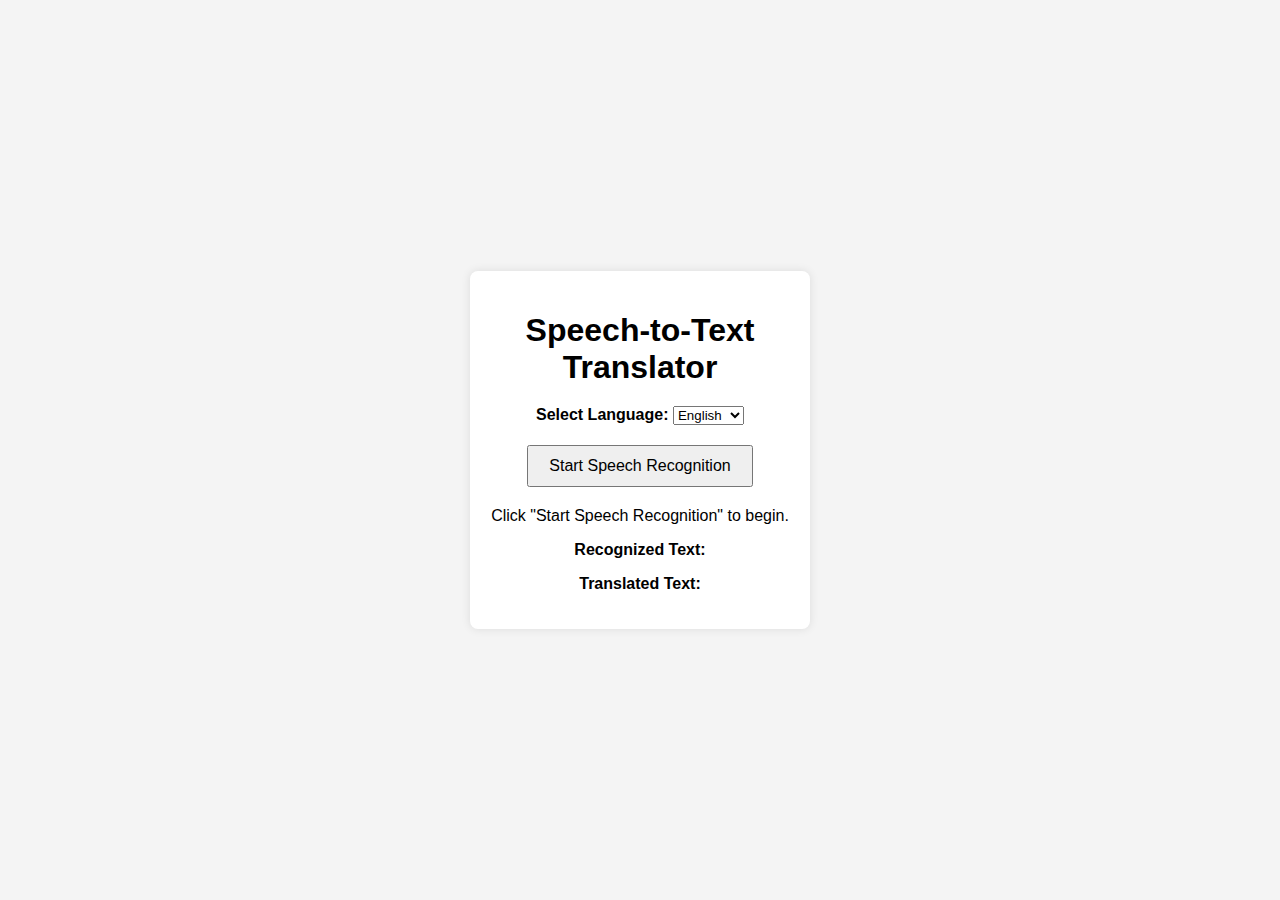
==== page1.html @ 94de509a "upoad" ====
<!DOCTYPE html>
<html lang="en">
<head>
    <meta charset="UTF-8">
    <meta name="viewport" content="width=device-width, initial-scale=1.0">
    <title>Multilingual Speech-to-Text Translator</title>
    <link rel="stylesheet" href="styles.css">
</head>
<body>
    <div class="container">
        <h1>Speech-to-Text Translator</h1>
        <div>
            <label for="language">Select Language:</label>
            <select id="language">
                <option value="en">English</option>
                <option value="es">Spanish</option>
                <option value="fr">French</option>
                <option value="de">German</option>
                <!-- Add more languages as needed -->
            </select>
        </div>
        <button id="start-btn">Start Speech Recognition</button>
        <p id="status">Click "Start Speech Recognition" to begin.</p>
        <p><strong>Recognized Text:</strong> <span id="recognized-text"></span></p>
        <p><strong>Translated Text:</strong> <span id="translated-text"></span></p>
    </div>

    <script src="script.js"></script>
</body>
</html>
---- styles.css ----
body {
    font-family: Arial, sans-serif;
    background-color: #f4f4f4;
    display: flex;
    justify-content: center;
    align-items: center;
    height: 100vh;
    margin: 0;
}

.container {
    background-color: white;
    padding: 20px;
    border-radius: 8px;
    box-shadow: 0 0 10px rgba(0, 0, 0, 0.1);
    text-align: center;
    width: 300px;
}

h1 {
    margin-bottom: 20px;
}

label {
    font-weight: bold;
}

#language {
    margin-bottom: 20px;
}

#start-btn {
    padding: 10px 20px;
    font-size: 16px;
    cursor: pointer;
}

#status {
    margin-top: 20px;
}

#recognized-text,
#translated-text {
    display: block;
    margin-top: 10px;
    font-weight: bold;
    color: #333;
}
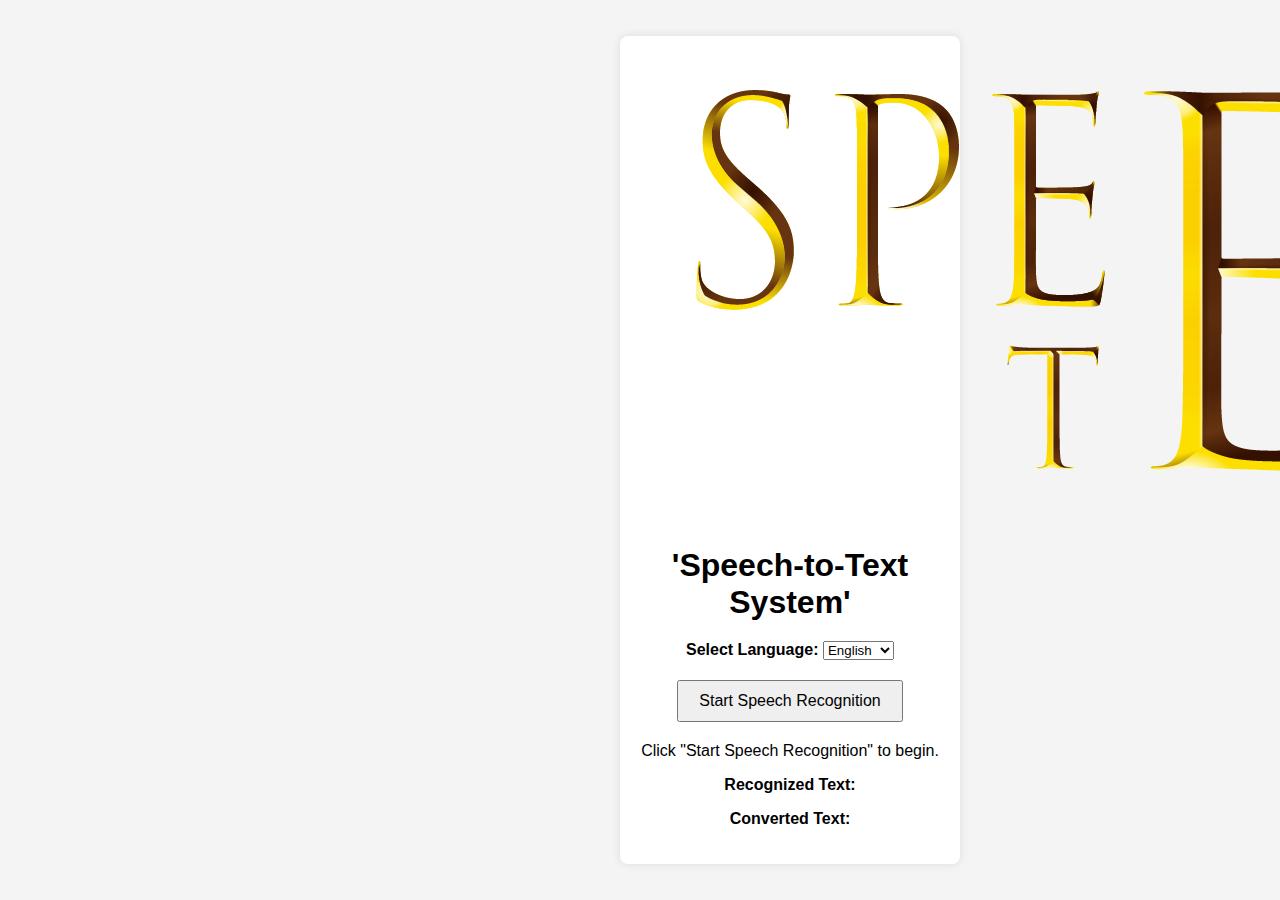
==== commit 8aa555ba: "Update page1.html" ====
--- a/page1.html
+++ b/page1.html
@@ -7,8 +7,16 @@
     <link rel="stylesheet" href="styles.css">
 </head>
 <body>
+    <video autoplay muted loop id="background-video">
+        <source src="bg.mp4" type="video/mp4">
+        Your browser does not support the video tag.
+    </video>
+    <div id="overlay"></div> <!-- Transparent black overlay -->
+
+
     <div class="container">
-        <h1>Speech-to-Text Translator</h1>
+        <img src="logo.png" alt="Logo" id="logo">
+        <h1>'Speech-to-Text System'</h1>
         <div>
             <label for="language">Select Language:</label>
             <select id="language">
@@ -22,9 +30,9 @@
         <button id="start-btn">Start Speech Recognition</button>
         <p id="status">Click "Start Speech Recognition" to begin.</p>
         <p><strong>Recognized Text:</strong> <span id="recognized-text"></span></p>
-        <p><strong>Translated Text:</strong> <span id="translated-text"></span></p>
+        <p><strong>Converted Text:</strong> <span id="translated-text"></span></p>
     </div>
 
     <script src="script.js"></script>
 </body>
-</html>+</html>
